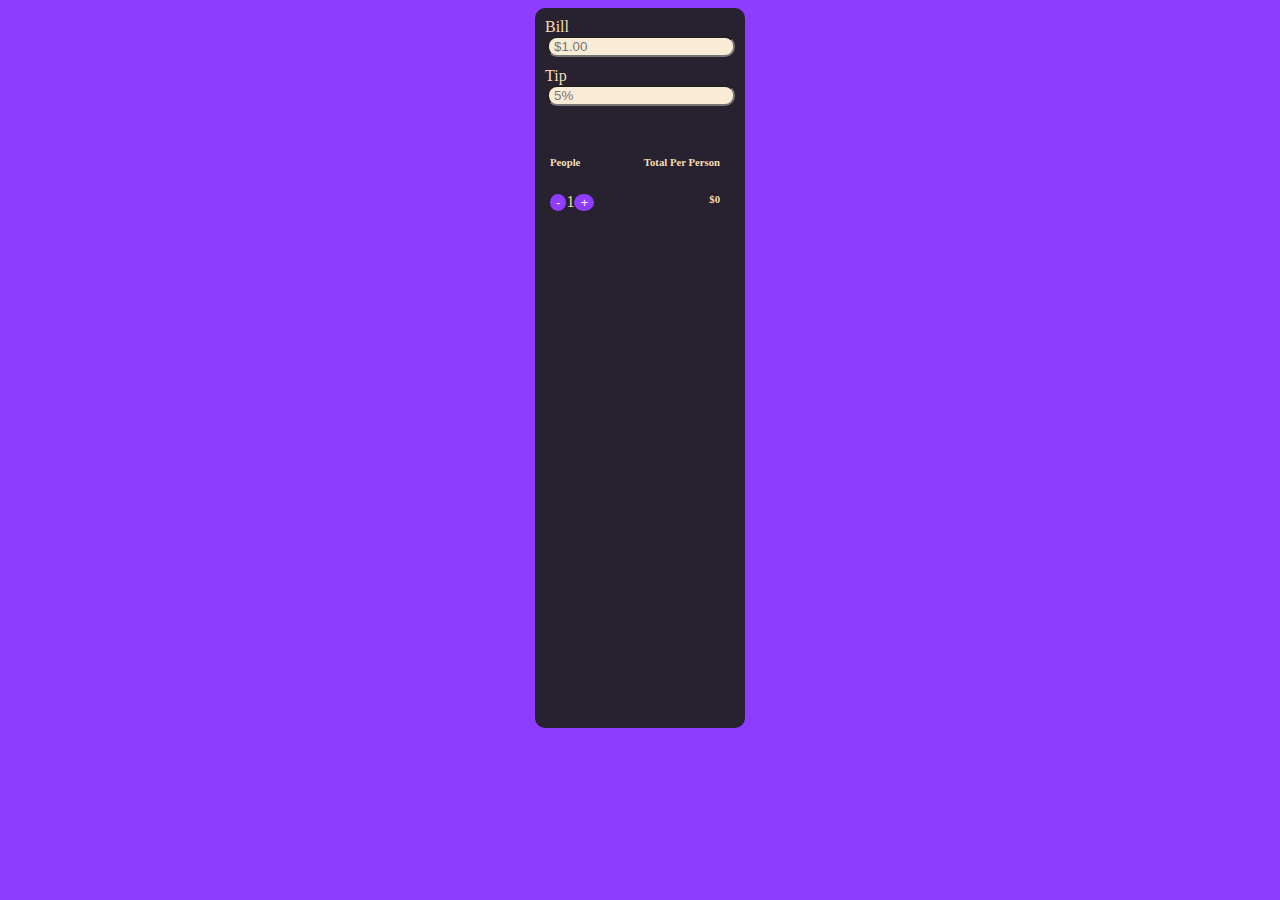
==== tipCalculator/index.html @ b9a64752 "beginner projects" ====
<!DOCTYPE html>
<html lang="en">

<head>
    <meta charset="UTF-8">
    <meta http-equiv="X-UA-Compatible" content="IE=edge">
    <meta name="viewport" content="width=device-width, initial-scale=1.0">
    <title>Document</title>
    <style>
        body {
            display: flex;
            flex-direction: column;
            align-items: center;
            background-color: rgb(142, 61, 255);
        }

        #container {
            display: flex;
            flex-direction: column;
            align-items: center;
            height: 80vh;
            background-color: rgb(39, 33, 48);
            /* position: relative; */
            color: wheat;
            border-radius: 10px;
        }
        .billTip{
            margin: 10px;

        }
        
        input{
            margin-left: 2px;
            padding-left: 5px;
            border-radius: 10px;
            background-color: antiquewhite;

        }
        #total {
            display: flex;
            padding: 15px;

        }

        button {
            border: 1px;
            border-radius: 50%;
            background-color: rgb(142, 61, 255);
            color: antiquewhite;
        }
        #person{
            width: 90px;

        }
        #totalbill{
            width: 80px;
            text-align: end;
        }
    </style>
</head>

<body>
    <div id="container">
        <div>
            <div class="billTip">
                <div>Bill</div>
                <input type="text" id="bill" placeholder="$1.00" part="">
            </div>
            <div class="billTip">
                <div>Tip</div>
                <input type="text" id="tip"placeholder="5%">
            </div>
        <div>
        <div id="total">
            <div id="person">
                <h6>People</h6>
                <button id="minus">-</button><span id="number">1</span><button id="plus">+</button>
            </div>
            <div id="totalbill">
                <h6>Total Per Person</h6>
                <h6 id="payAmount">$0</h6>
            </div>
        </div>
    </div>
    <script src="index.js"></script>
</body>

</html>
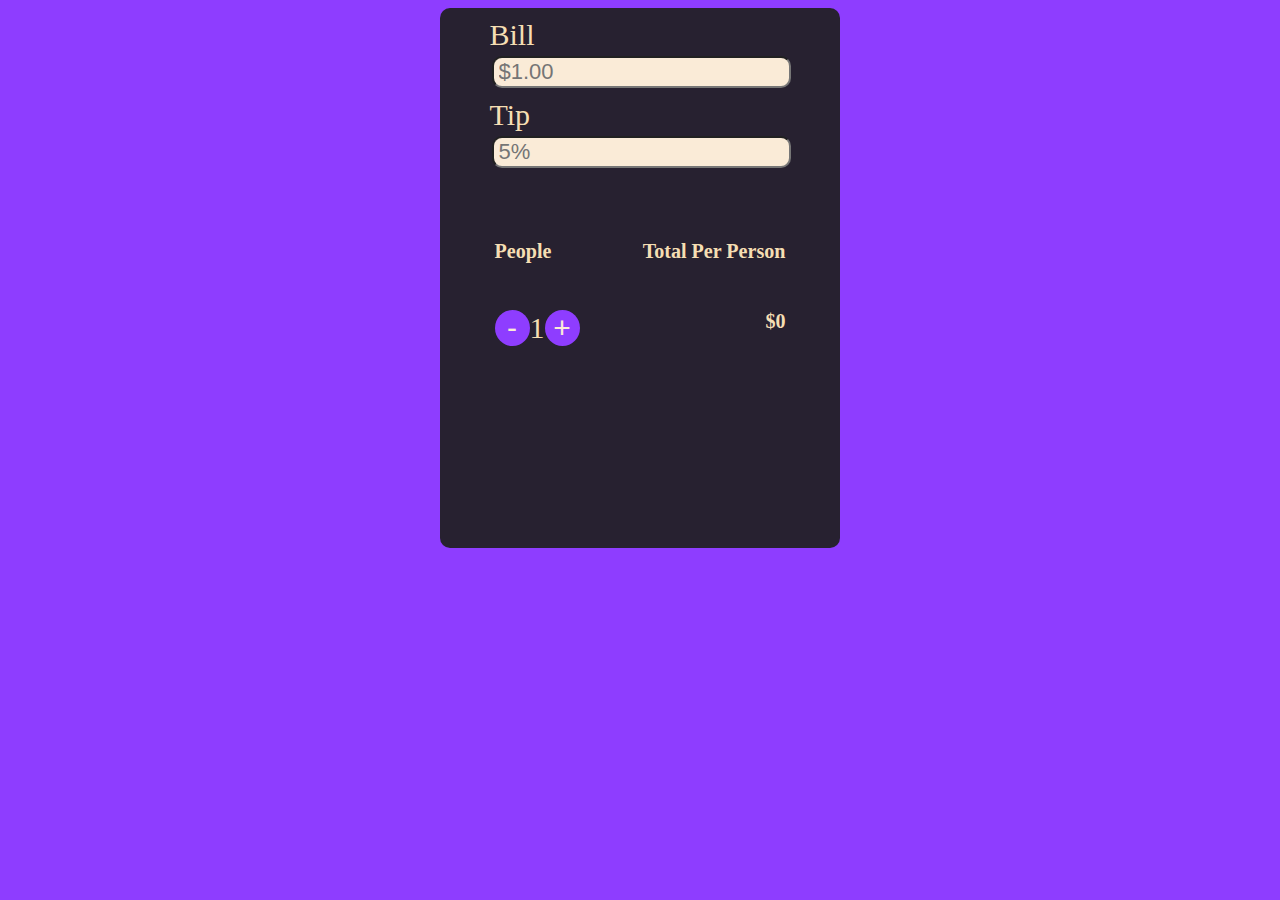
==== commit 8b92bca7: "add a home page" ====
--- a/tipCalculator/index.html
+++ b/tipCalculator/index.html
@@ -5,28 +5,29 @@
     <meta charset="UTF-8">
     <meta http-equiv="X-UA-Compatible" content="IE=edge">
     <meta name="viewport" content="width=device-width, initial-scale=1.0">
-    <title>Document</title>
+    <title>Tip Calculator</title>
     <style>
         body {
             display: flex;
             flex-direction: column;
             align-items: center;
             background-color: rgb(142, 61, 255);
+            font-size: 30px;
         }
 
         #container {
             display: flex;
             flex-direction: column;
             align-items: center;
-            height: 80vh;
+            width: 400px;
+            height: 60vh;
             background-color: rgb(39, 33, 48);
-            /* position: relative; */
             color: wheat;
             border-radius: 10px;
         }
+       
         .billTip{
-            margin: 10px;
-
+            margin: 10px
         }
         
         input{
@@ -34,12 +35,13 @@
             padding-left: 5px;
             border-radius: 10px;
             background-color: antiquewhite;
+            font-size: 22px;
 
         }
         #total {
             display: flex;
-            padding: 15px;
-
+    padding: 15px;
+    justify-content: space-between;
         }
 
         button {
@@ -47,13 +49,11 @@
             border-radius: 50%;
             background-color: rgb(142, 61, 255);
             color: antiquewhite;
+            font-size: 30px;
+            width: 35px;
         }
-        #person{
-            width: 90px;
-
-        }
+        
         #totalbill{
-            width: 80px;
             text-align: end;
         }
     </style>
